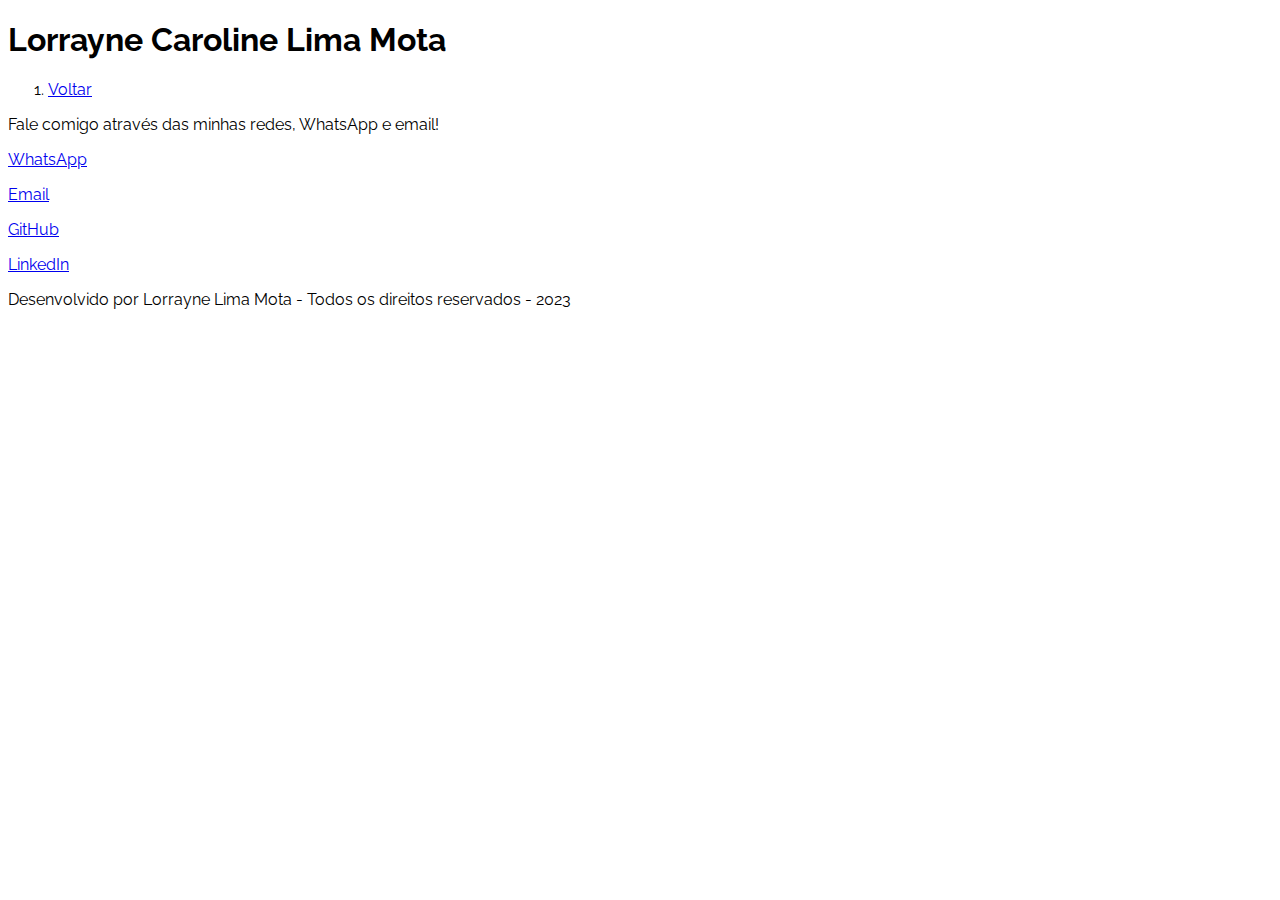
==== contato.html @ 30505833 "Testes e criações minhas" ====
<!DOCTYPE html>
<html lang="pt-BR">
<head>
    <meta charset="UTF-8">
    <meta name="viewport" content="width=device-width, initial-scale=1.0">
    <meta http-equiv="X-UA-Compatible" content="IE-edge">
    <link rel="stylesheet" href="estilização.css">
    <link rel="preconnect" href="https://fonts.googleapis.com">
    <link rel="preconnect" href="https://fonts.gstatic.com" crossorigin>
    <link href="https://fonts.googleapis.com/css2?family=Borel&family=Raleway:ital,wght@0,100;0,200;0,300;0,400;1,100;1,200;1,300;1,400&display=swap" rel="stylesheet">
    <title>Lorrayne Lima Mota</title>
    
</head>
<body>
    <header>
        <h1>Lorrayne Caroline Lima Mota</h1>
        <nav>
            <ol>
                <li><a href="portfolio_lorrayne.html">Voltar</a></li>
            </ol>
        </nav>
    </header>

    <main>
        <section>
            <p>Fale comigo através das minhas redes, WhatsApp e email!</p>
            <p><a href="https://wa.me/+5531992539210">WhatsApp</a></p>
            <p><a href="mail to:contatealo@gmail.com">Email</a></p>
            <p><a href="https://github.com/lolimamota">GitHub</a></p>
            <p><a href="https://www.linkedin.com/in/lorraynelimamota/">LinkedIn</a></p>
        </section>
    </main>

    <footer>
        Desenvolvido por Lorrayne Lima Mota - Todos os direitos reservados - 2023
    </footer>
</body>
</html>
---- estilização.css ----
*{
    font-family: 'Borel', cursive;
    font-family: 'Raleway', sans-serif;
}
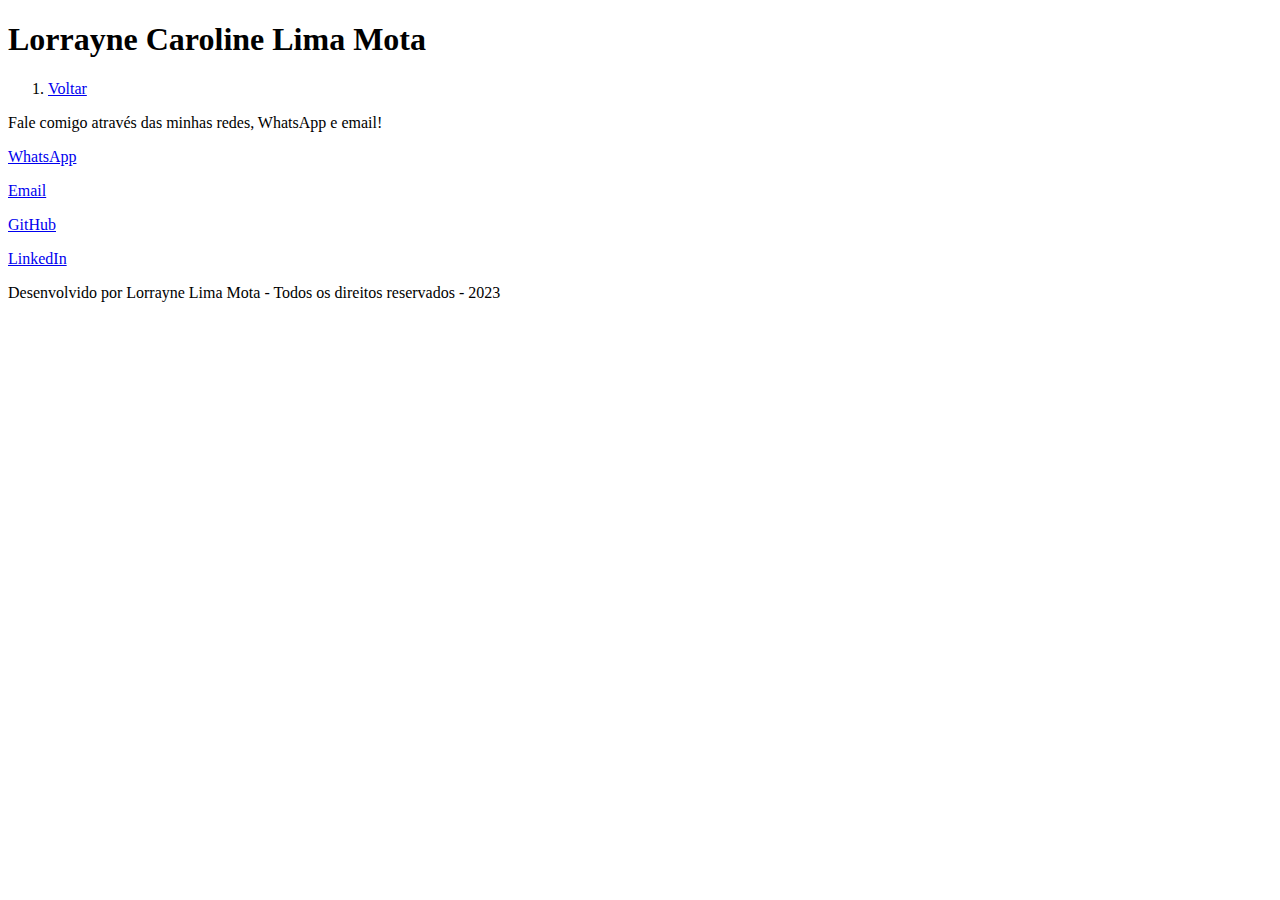
==== commit 4f198ed3: "recomeçando a estilização do css" ====
--- a/contato.html
+++ b/contato.html
@@ -4,7 +4,7 @@
     <meta charset="UTF-8">
     <meta name="viewport" content="width=device-width, initial-scale=1.0">
     <meta http-equiv="X-UA-Compatible" content="IE-edge">
-    <link rel="stylesheet" href="estilização.css">
+    <link rel="stylesheet" href="style.css">
     <link rel="preconnect" href="https://fonts.googleapis.com">
     <link rel="preconnect" href="https://fonts.gstatic.com" crossorigin>
     <link href="https://fonts.googleapis.com/css2?family=Borel&family=Raleway:ital,wght@0,100;0,200;0,300;0,400;1,100;1,200;1,300;1,400&display=swap" rel="stylesheet">
@@ -16,7 +16,7 @@
         <h1>Lorrayne Caroline Lima Mota</h1>
         <nav>
             <ol>
-                <li><a href="portfolio_lorrayne.html">Voltar</a></li>
+                <li><a href="index.html">Voltar</a></li>
             </ol>
         </nav>
     </header>
